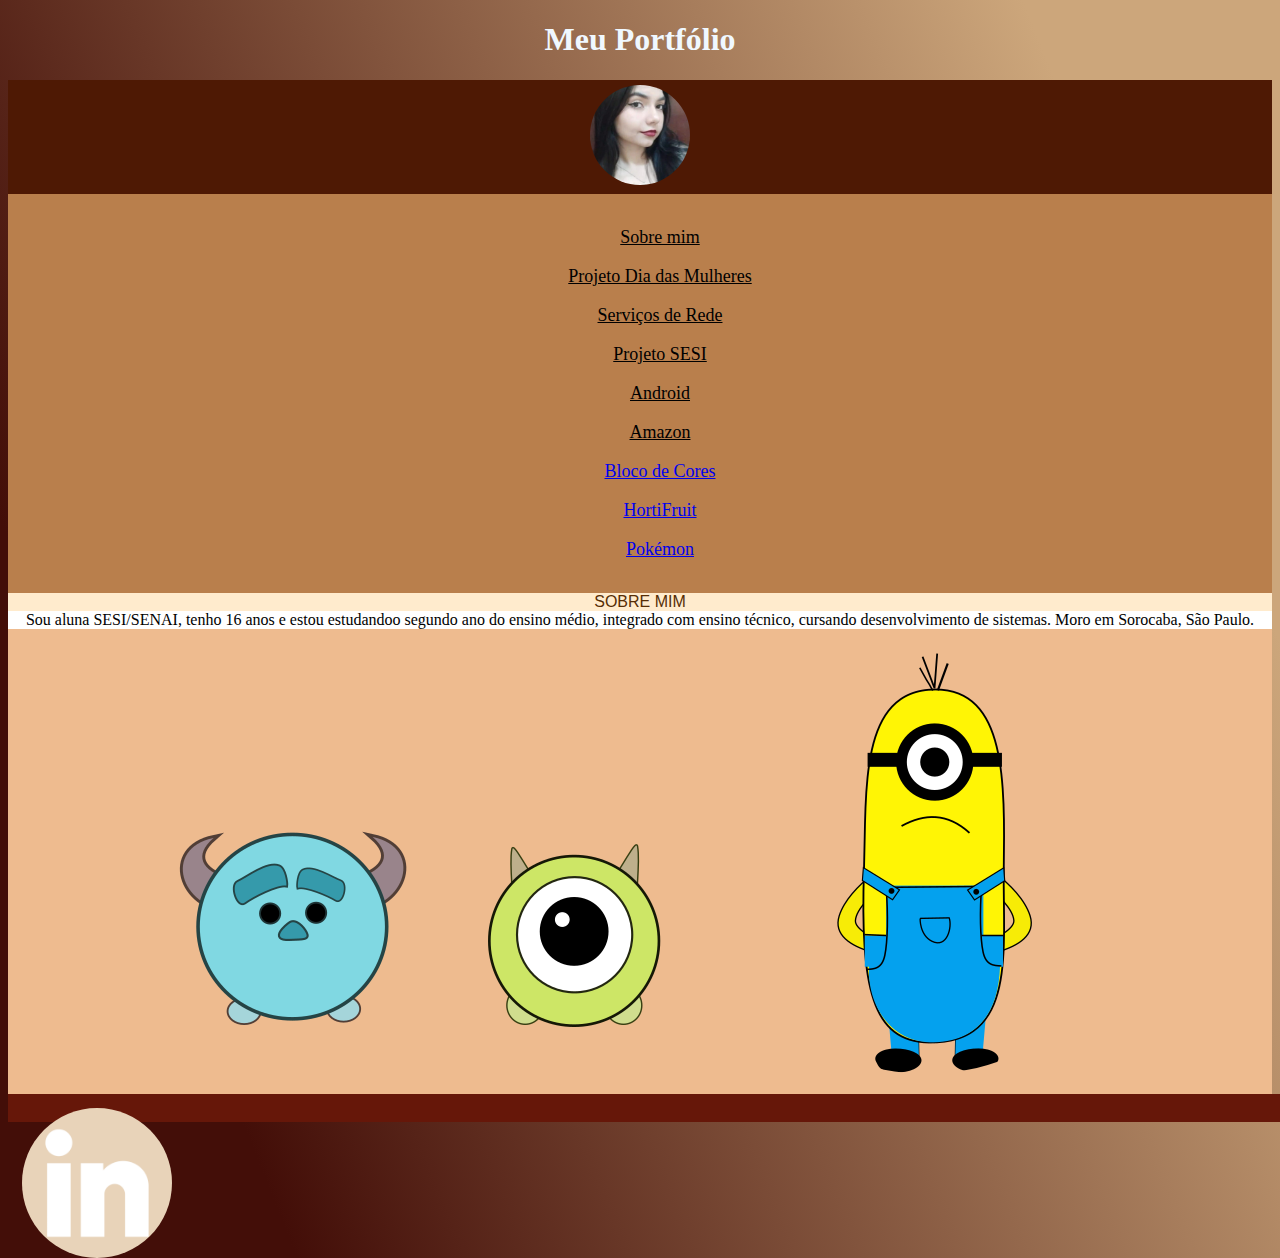
==== index.html @ d138c583 "Update index.html" ====
<!DOCTYPE html>
<html lang="en">
<head>
    <link rel="stylesheet" type="text/css" href="estilos.css">
    <meta charset="UTF-8">
    <meta http-equiv="X-UA-Compatible" content="IE=edge">
    <meta name="viewport" content="width=device-width, initial-scale=1.0">
    <title>Portfólio</title>
<body>
<div class="body">
    <h1>Meu Portfólio</h1>
</div>
<div class="peru">
<img src="img/lua.jpg" width="100"></a>
</div>
<div class="li">
    <nav>
        <ul>
            <p><a href="index.html" target="_blank" style="color: black;">Sobre mim</a></p>
            <p><a href="https://luaals.github.io/dia-da-mulher/" target="_blank" style="color: black;">Projeto Dia das Mulheres</p></a>
             <p><a href="https://luaals.github.io/servicos-de-rede/" target="_blank" style="color: black;">Serviços de Rede</p></a>
            <p><a href="https://luaals.github.io/ProjetoSesi/" target="_blank" style="color: black;">Projeto SESI</p></a>
             <p><a href="https://luaals.github.io/Android/"target="_blank" style="color: black;">Android</a></p>
            <p><a href="https://luaals.github.io/form-amazon-prime/"target="_blank" style="color: black;">Amazon</a></p>
            <p><a href="https://luaals.github.io/desafio-blocos-de-cores/"target="_blank" style="color: _black;">Bloco de Cores</a></p>
            <p><a href="https://luaals.github.io/hortifruit/"target="_blank" style="color: _black;">HortiFruit</a></p>
            <p><a href="https://luaals.github.io/pokedesafio/"target="_blank" style="color: _black;">Pokémon</a></p>
        </ul>
    </nav>
</div>
<section id="p"></section>
<div class="sob">
    SOBRE MIM
</div>
<div class="bo">
    Sou aluna SESI/SENAI, tenho 16 anos e estou estudandoo segundo ano do ensino médio, integrado com ensino técnico, cursando desenvolvimento de sistemas. Moro em Sorocaba, São Paulo.
</div>
<div class="des">
    <img src="img/desenho1 (2).png">
    <img src="img/des2 (2).png">
    <img src="img/desenho3 (2).png">
</div>
<footer>
    <a href="https://www.linkedin.com/in/luana-alves-19538426b/" target="_blank"><img src="img/lin.png" width="150" align="left">
    </a>
</footer> 

</body>
</html>
---- estilos.css ----
body {
    color: aliceblue;
    text-align: center;
    font-size: 100%;
    background: linear-gradient(68.15deg,  #430e08 16.62%,  #cca67b 85.61% );        
}

footer {
    position: fixed;
    left: 0;
    bottom: 0;
    width: 100%;
    background-color: #661709;
    color: rgb(112, 52, 18);
    text-align: right;
    padding: 14px;
    
    
    }

.peru{
    background-color: rgb(78, 25, 4);
    padding: 5px;
}

    img{
        border-radius: 50%;
    
    }

    principal.{
        background-color: beige;
        
    }

.li{
    color: rgb(255, 255, 255);
    font-family: 'Times New Roman', Times, serif;
    font-size: 18px;
    background-color: rgb(185, 127, 76);
    text-align: center;
    padding: 15px;
    
  }

.sob{
    background-color: blanchedalmond;
    color: rgb(86, 45, 5);
   font-family: Verdana, Geneva, Tahoma, sans-serif;

}

.bo{
    background-color: rgb(255, 255, 255);
    color: black;
}

.des{
    color: rgb(255, 255, 255);
    font-family: 'Times New Roman', Times, serif;
    font-size: 18px;
    background-color: rgb(238, 187, 143);
    text-align: center;
    padding: 15px;
    
  }

footer{
    position:relative;
}
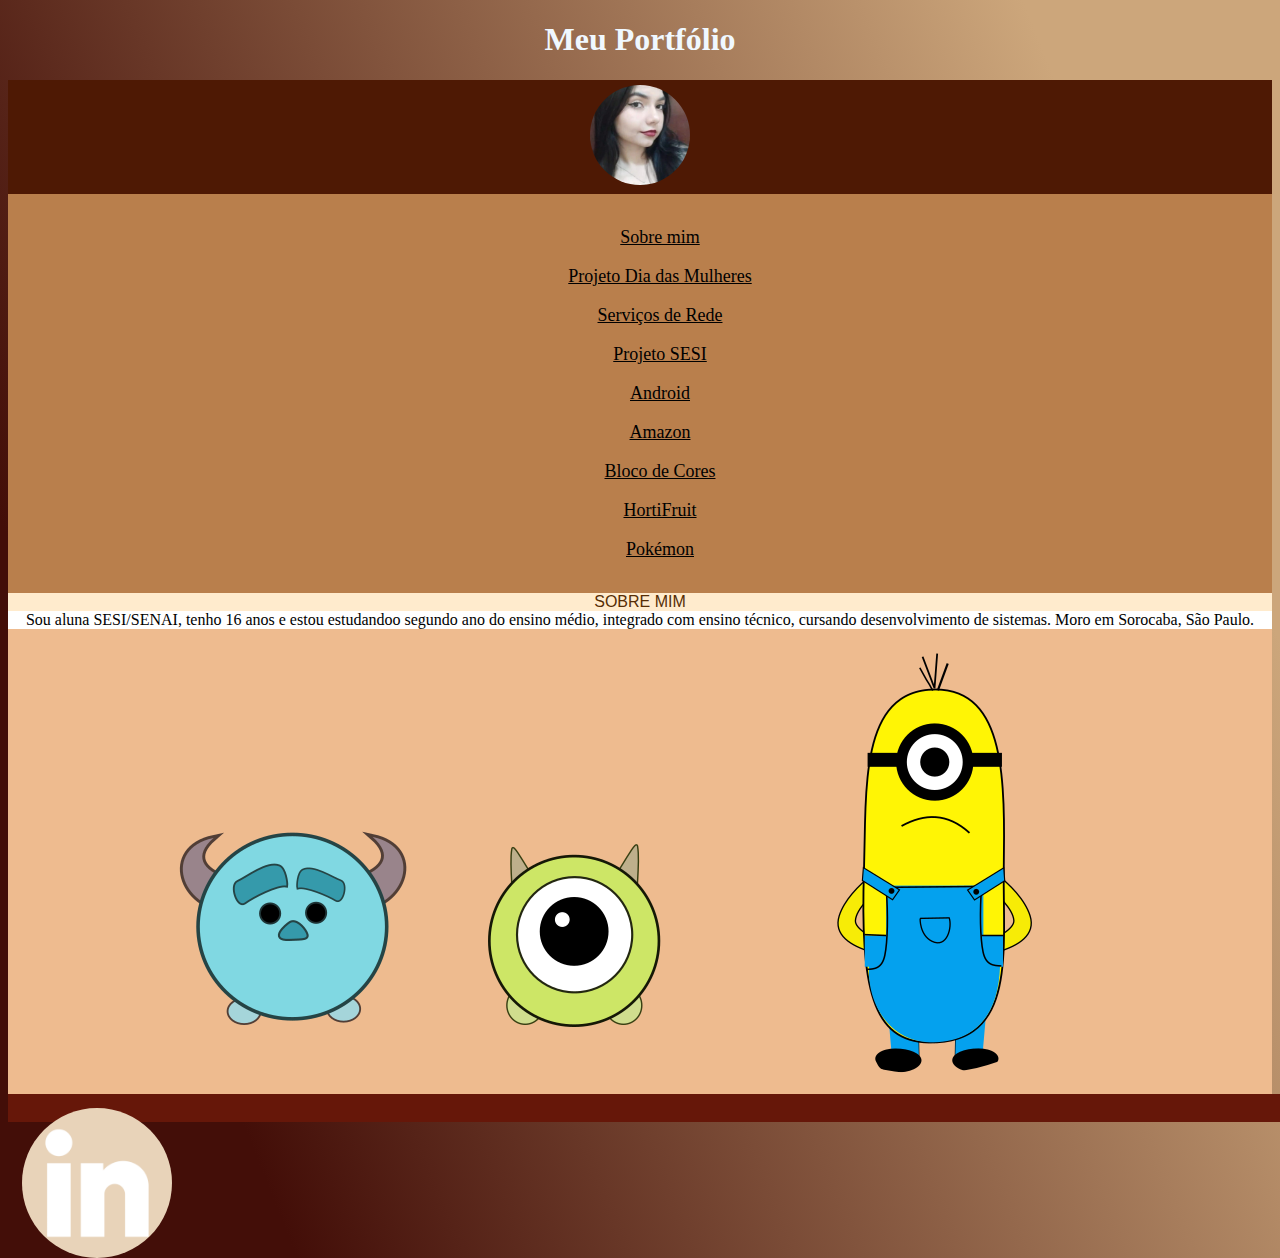
==== commit 676c9dae: "Update index.html" ====
--- a/index.html
+++ b/index.html
@@ -22,9 +22,9 @@
             <p><a href="https://luaals.github.io/ProjetoSesi/" target="_blank" style="color: black;">Projeto SESI</p></a>
              <p><a href="https://luaals.github.io/Android/"target="_blank" style="color: black;">Android</a></p>
             <p><a href="https://luaals.github.io/form-amazon-prime/"target="_blank" style="color: black;">Amazon</a></p>
-            <p><a href="https://luaals.github.io/desafio-blocos-de-cores/"target="_blank" style="color: _black;">Bloco de Cores</a></p>
-            <p><a href="https://luaals.github.io/hortifruit/"target="_blank" style="color: _black;">HortiFruit</a></p>
-            <p><a href="https://luaals.github.io/pokedesafio/"target="_blank" style="color: _black;">Pokémon</a></p>
+            <p><a href="https://luaals.github.io/desafio-blocos-de-cores/"target="_blank" style="color: black;">Bloco de Cores</a></p>
+            <p><a href="https://luaals.github.io/hortifruit/"target="_blank" style="color: black;">HortiFruit</a></p>
+            <p><a href="https://luaals.github.io/pokedesafio/"target="_blank" style="color: black;">Pokémon</a></p>
         </ul>
     </nav>
 </div>
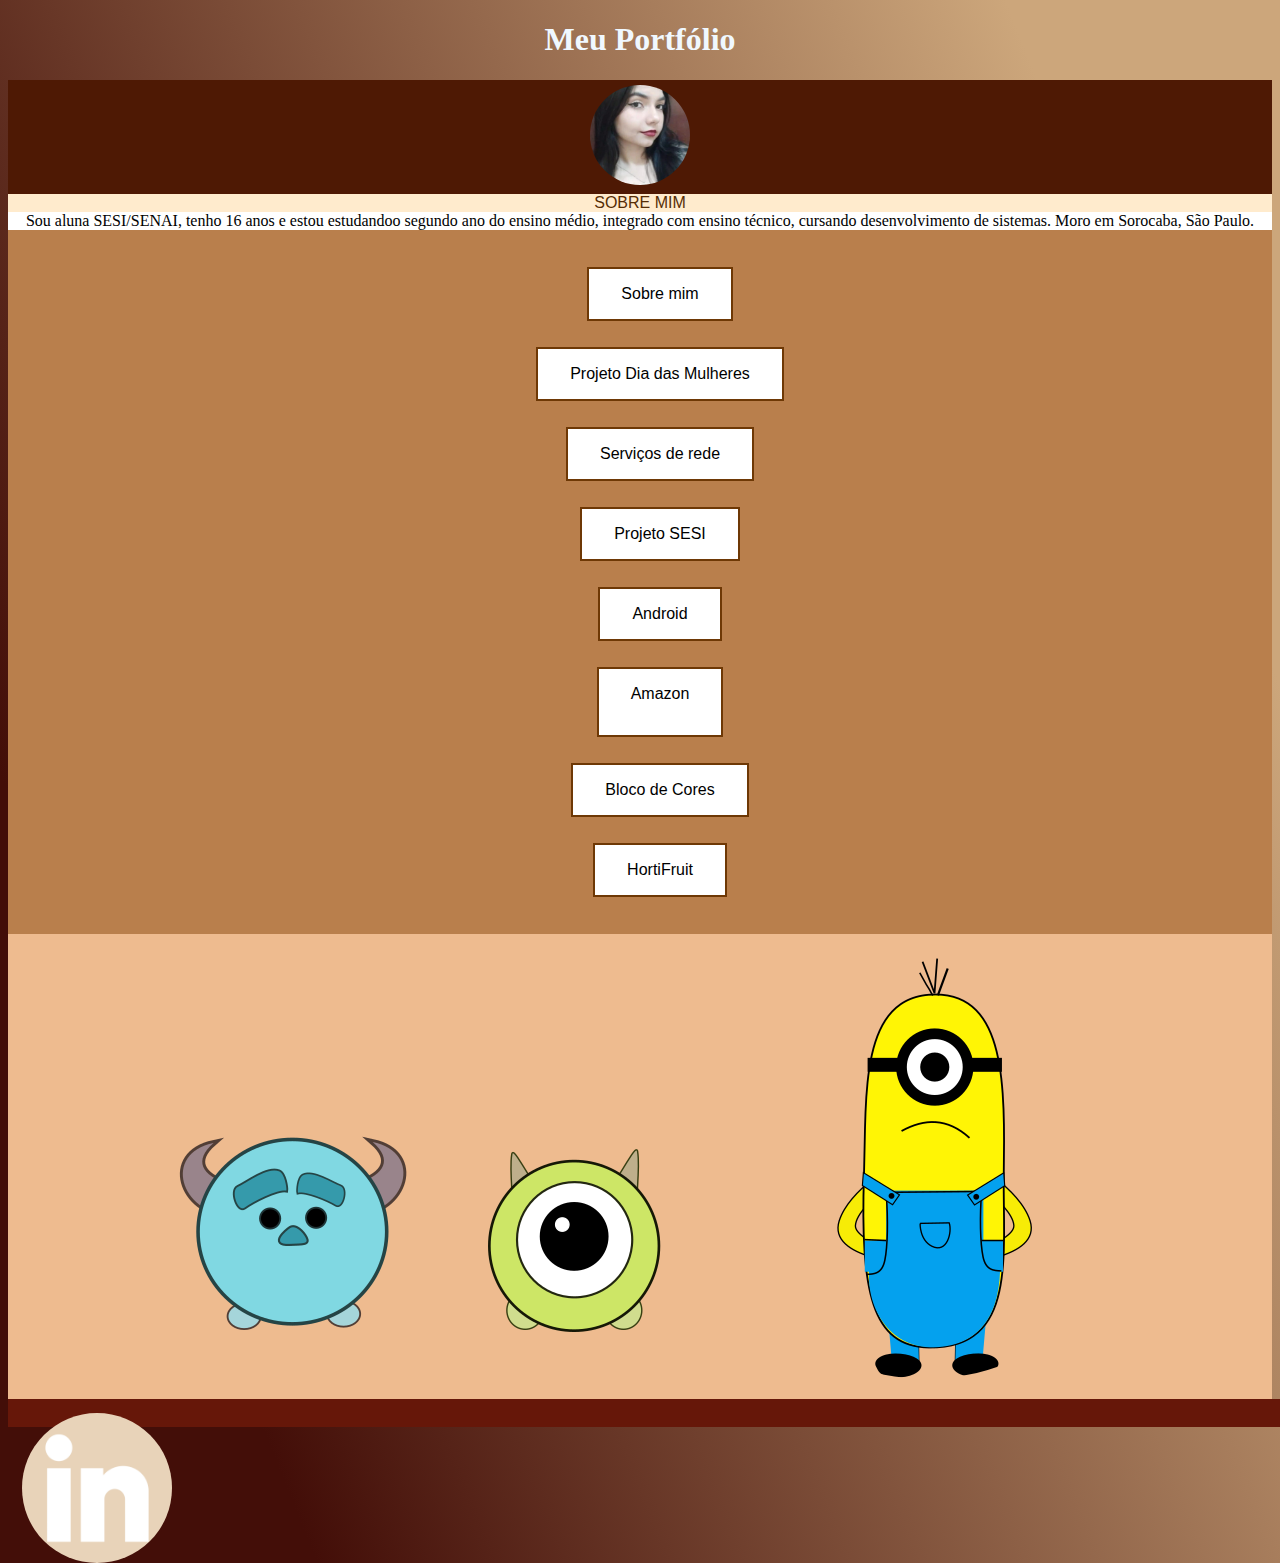
==== commit afd664bf: "Add files via upload" ====
--- a/index.html
+++ b/index.html
@@ -13,37 +13,37 @@
 <div class="peru">
 <img src="img/lua.jpg" width="100"></a>
 </div>
-<div class="li">
-    <nav>
-        <ul>
-            <p><a href="index.html" target="_blank" style="color: black;">Sobre mim</a></p>
-            <p><a href="https://luaals.github.io/dia-da-mulher/" target="_blank" style="color: black;">Projeto Dia das Mulheres</p></a>
-             <p><a href="https://luaals.github.io/servicos-de-rede/" target="_blank" style="color: black;">Serviços de Rede</p></a>
-            <p><a href="https://luaals.github.io/ProjetoSesi/" target="_blank" style="color: black;">Projeto SESI</p></a>
-             <p><a href="https://luaals.github.io/Android/"target="_blank" style="color: black;">Android</a></p>
-            <p><a href="https://luaals.github.io/form-amazon-prime/"target="_blank" style="color: black;">Amazon</a></p>
-            <p><a href="https://luaals.github.io/desafio-blocos-de-cores/"target="_blank" style="color: black;">Bloco de Cores</a></p>
-            <p><a href="https://luaals.github.io/hortifruit/"target="_blank" style="color: black;">HortiFruit</a></p>
-            <p><a href="https://luaals.github.io/pokedesafio/"target="_blank" style="color: black;">Pokémon</a></p>
-        </ul>
-    </nav>
-</div>
-<section id="p"></section>
 <div class="sob">
     SOBRE MIM
 </div>
 <div class="bo">
     Sou aluna SESI/SENAI, tenho 16 anos e estou estudandoo segundo ano do ensino médio, integrado com ensino técnico, cursando desenvolvimento de sistemas. Moro em Sorocaba, São Paulo.
 </div>
+<div class="li">
+    <nav>
+        <ul>
+            <button class="button button1"><a href="index.html" style="color: black;">Sobre mim</a></button>
+        <p><button class="button button1"><a href="indexmulher.html" style="color: black;">Projeto Dia das Mulheres</a></button></p>
+            <p><button class="button button1"><a href="https://luaals.github.io/servicos-de-rede/" style="color: black;">Serviços de rede</button></p>
+            <p><button class="button button1"><a href="https://luaals.github.io/ProjetoSesi/" target="_blank" style="color: black;">Projeto SESI</button></a>
+            <p><button class="button button1"><a href="https://luaals.github.io/Android/" style="color: black;">Android</button></p>
+            <p><button class="button button1"><a href="https://luaals.github.io/form-amazon-prime/" style="color: black;">Amazon</p></button>
+            <p><button class="button button1"><a href="https://luaals.github.io/desafio-blocos-de-cores/" style="color: black;">Bloco de Cores</button></p>
+            <p><button class="button button1"><a href="https://luaals.github.io/hortifruit/" style="color: black;">HortiFruit</button></p></a>
+        </ul>
+    </nav>
+</div>
+<section id="p"></section>
 <div class="des">
     <img src="img/desenho1 (2).png">
     <img src="img/des2 (2).png">
     <img src="img/desenho3 (2).png">
 </div>
+
 <footer>
-    <a href="https://www.linkedin.com/in/luana-alves-19538426b/" target="_blank"><img src="img/lin.png" width="150" align="left">
+    <a href="https://www.linkedin.com/in/luana-alves-19538426b/"><img src="img/lin.png" width="150" align="left">
     </a>
 </footer> 
 
 </body>
-</html>
+</html>--- a/estilos.css
+++ b/estilos.css
@@ -65,7 +65,36 @@
     padding: 15px;
     
   }
+  .button {
+    background-color: #c2770f; /* Green */
+    border: none;
+    color: white;
+    padding: 16px 32px;
+    text-align: center;
+    text-decoration: none;
+    display: inline-block;
+    font-size: 16px;
+    margin: 4px 2px;
+    transition-duration: 0.4s;
+    cursor: pointer;
+  }
+  
+  .button1 {
+    background-color: white; 
+    color: black; 
+    border: 2px solid #6e3805;
+  }
+  
+  .button1:hover {
+    background-color: #f6ddbf;
+    color: white;
+  }
+  
+  
 
 footer{
     position:relative;
+}
+a {
+    text-decoration: none;
 }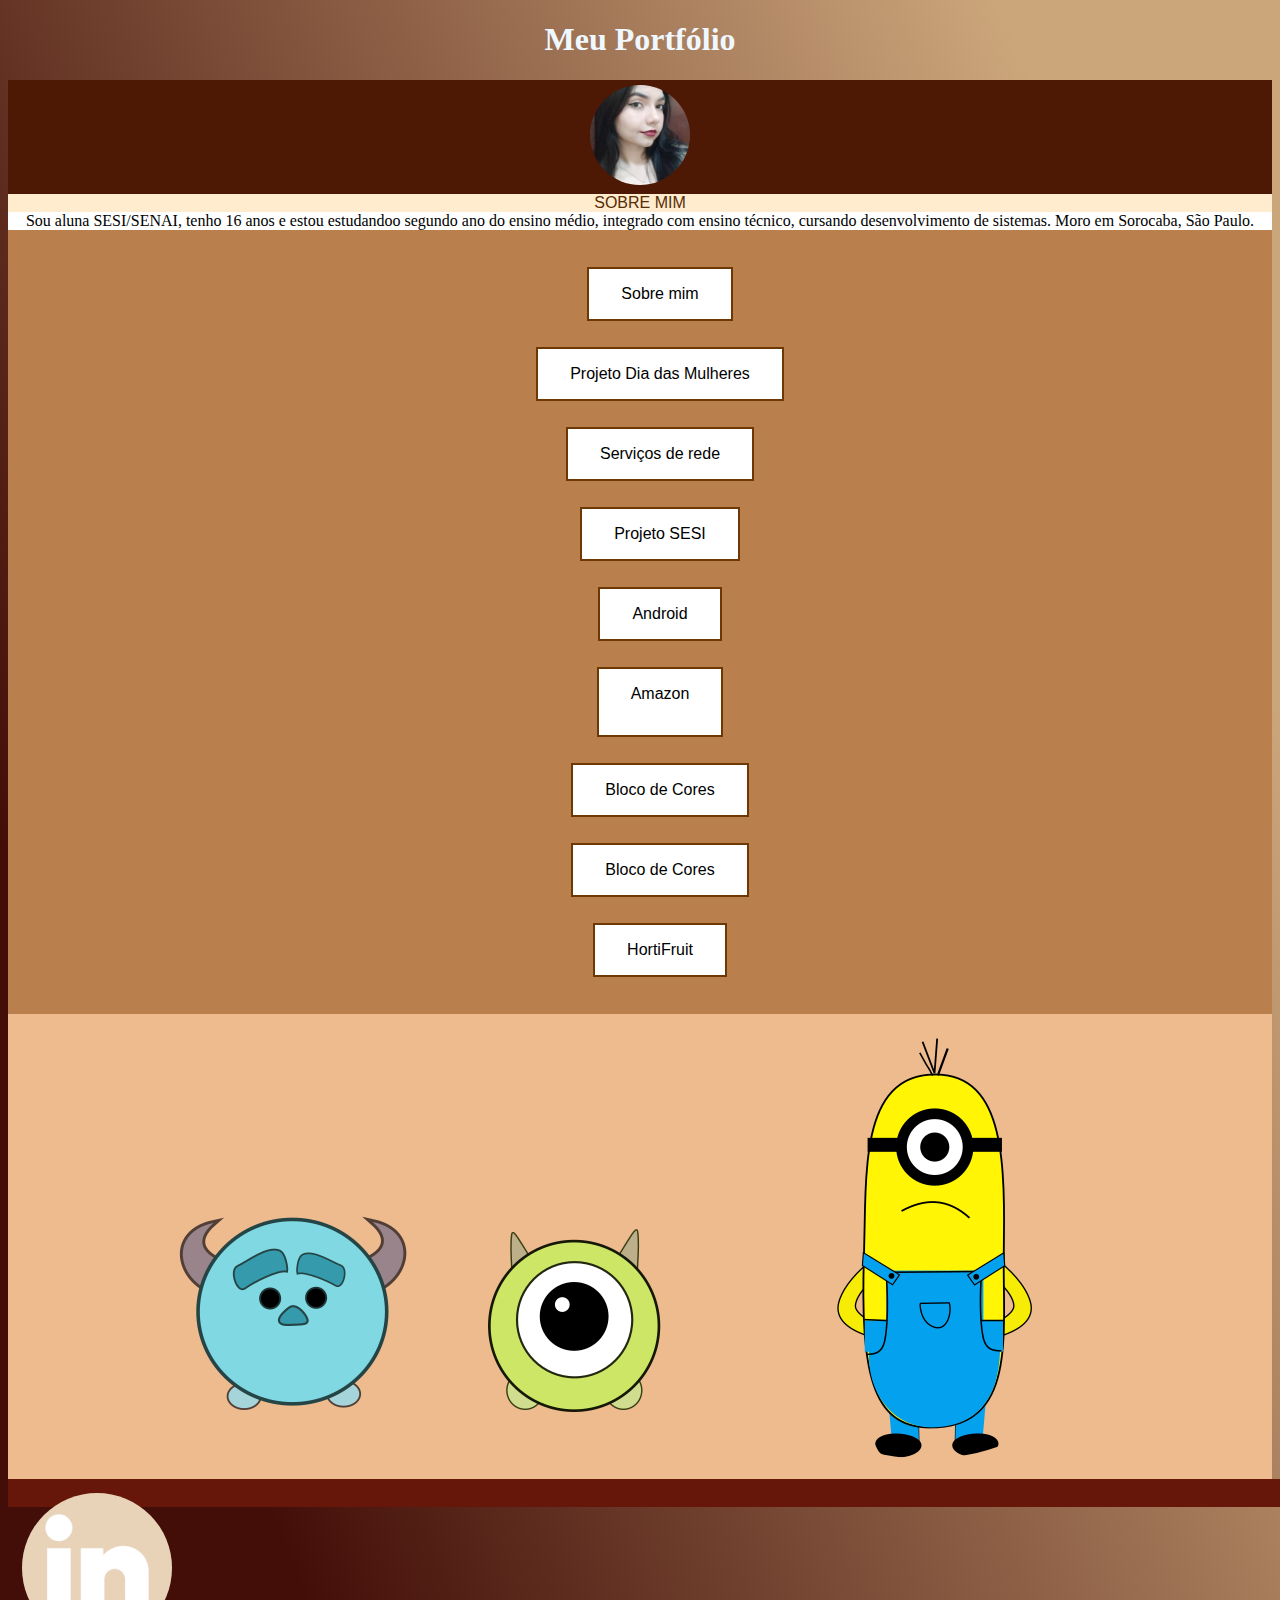
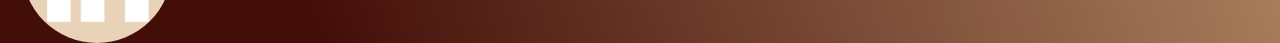
==== commit 9ca44bc5: "Update index.html" ====
--- a/index.html
+++ b/index.html
@@ -23,13 +23,14 @@
     <nav>
         <ul>
             <button class="button button1"><a href="index.html" style="color: black;">Sobre mim</a></button>
-        <p><button class="button button1"><a href="indexmulher.html" style="color: black;">Projeto Dia das Mulheres</a></button></p>
-            <p><button class="button button1"><a href="https://luaals.github.io/servicos-de-rede/" style="color: black;">Serviços de rede</button></p>
+        <p><button class="button button1"><a href="https://luaals.github.io/dia-da-mulher/" target="_blank" style="color: black;">Projeto Dia das Mulheres</a></button></p>
+            <p><button class="button button1"><a href="https://luaals.github.io/servicos-de-rede/" target="_blank" style="color: black;">Serviços de rede</button></p>
             <p><button class="button button1"><a href="https://luaals.github.io/ProjetoSesi/" target="_blank" style="color: black;">Projeto SESI</button></a>
-            <p><button class="button button1"><a href="https://luaals.github.io/Android/" style="color: black;">Android</button></p>
-            <p><button class="button button1"><a href="https://luaals.github.io/form-amazon-prime/" style="color: black;">Amazon</p></button>
-            <p><button class="button button1"><a href="https://luaals.github.io/desafio-blocos-de-cores/" style="color: black;">Bloco de Cores</button></p>
-            <p><button class="button button1"><a href="https://luaals.github.io/hortifruit/" style="color: black;">HortiFruit</button></p></a>
+            <p><button class="button button1"><a href="https://luaals.github.io/Android/" target="_blank" style="color: black;">Android</button></p>
+            <p><button class="button button1"><a href="https://luaals.github.io/form-amazon-prime/" target="_blank" style="color: black;">Amazon</p></button>
+            <p><button class="button button1"><a href="https://luaals.github.io/desafio-blocos-de-cores/" target="_blank" style="color: black;">Bloco de Cores</button></p>
+            <p><button class="button button1"><a href="https://luaals.github.io/Pacote-Office/index.html" target="_blank" style="color: black;">Bloco de Cores</button></p>
+            <p><button class="button button1"><a href="https://luaals.github.io/hortifruit/" target="_blank" style="color: black;">HortiFruit</button></p></a>
         </ul>
     </nav>
 </div>
@@ -46,4 +47,4 @@
 </footer> 
 
 </body>
-</html>+</html>
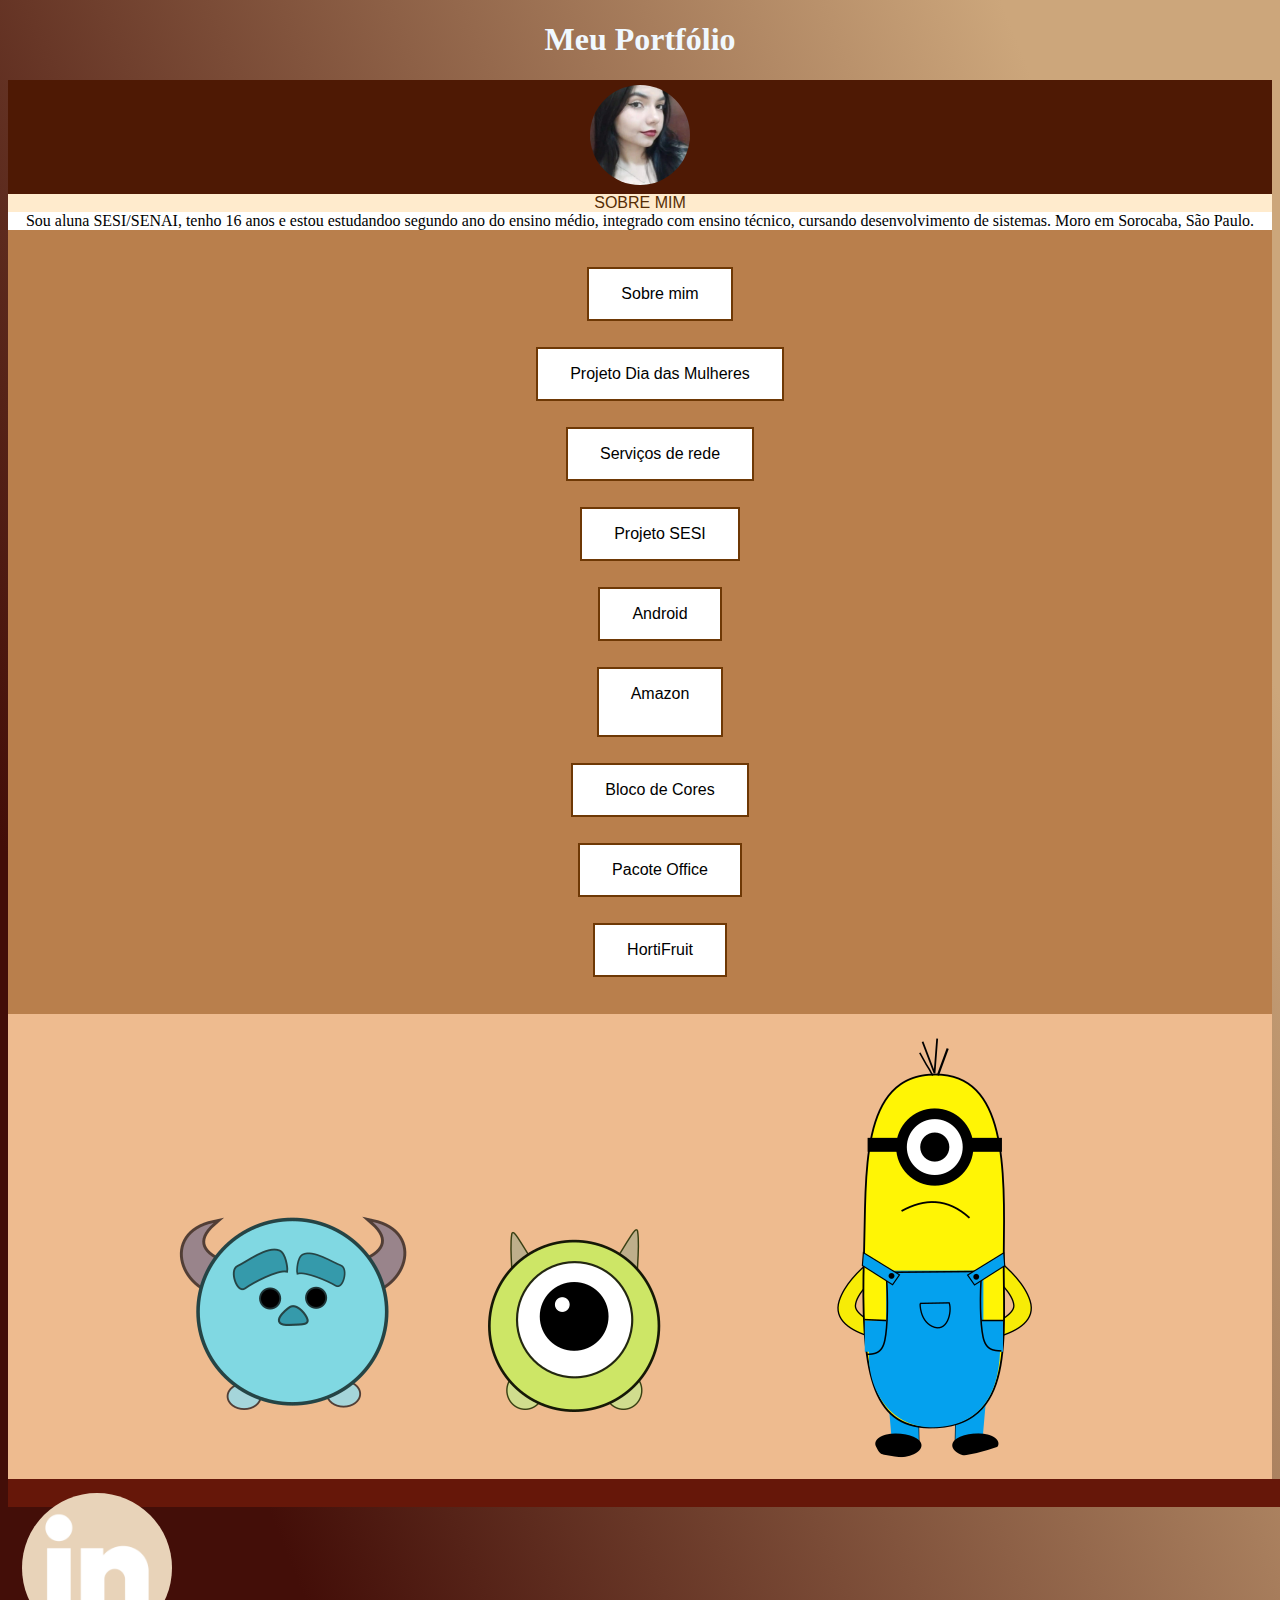
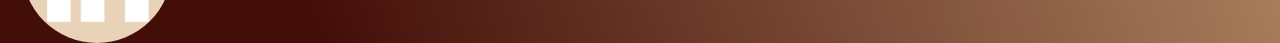
==== commit f620ab83: "Update index.html" ====
--- a/index.html
+++ b/index.html
@@ -29,7 +29,7 @@
             <p><button class="button button1"><a href="https://luaals.github.io/Android/" target="_blank" style="color: black;">Android</button></p>
             <p><button class="button button1"><a href="https://luaals.github.io/form-amazon-prime/" target="_blank" style="color: black;">Amazon</p></button>
             <p><button class="button button1"><a href="https://luaals.github.io/desafio-blocos-de-cores/" target="_blank" style="color: black;">Bloco de Cores</button></p>
-            <p><button class="button button1"><a href="https://luaals.github.io/Pacote-Office/index.html" target="_blank" style="color: black;">Bloco de Cores</button></p>
+            <p><button class="button button1"><a href="https://luaals.github.io/Pacote-Office/index.html" target="_blank" style="color: black;">Pacote Office</button></p>
             <p><button class="button button1"><a href="https://luaals.github.io/hortifruit/" target="_blank" style="color: black;">HortiFruit</button></p></a>
         </ul>
     </nav>
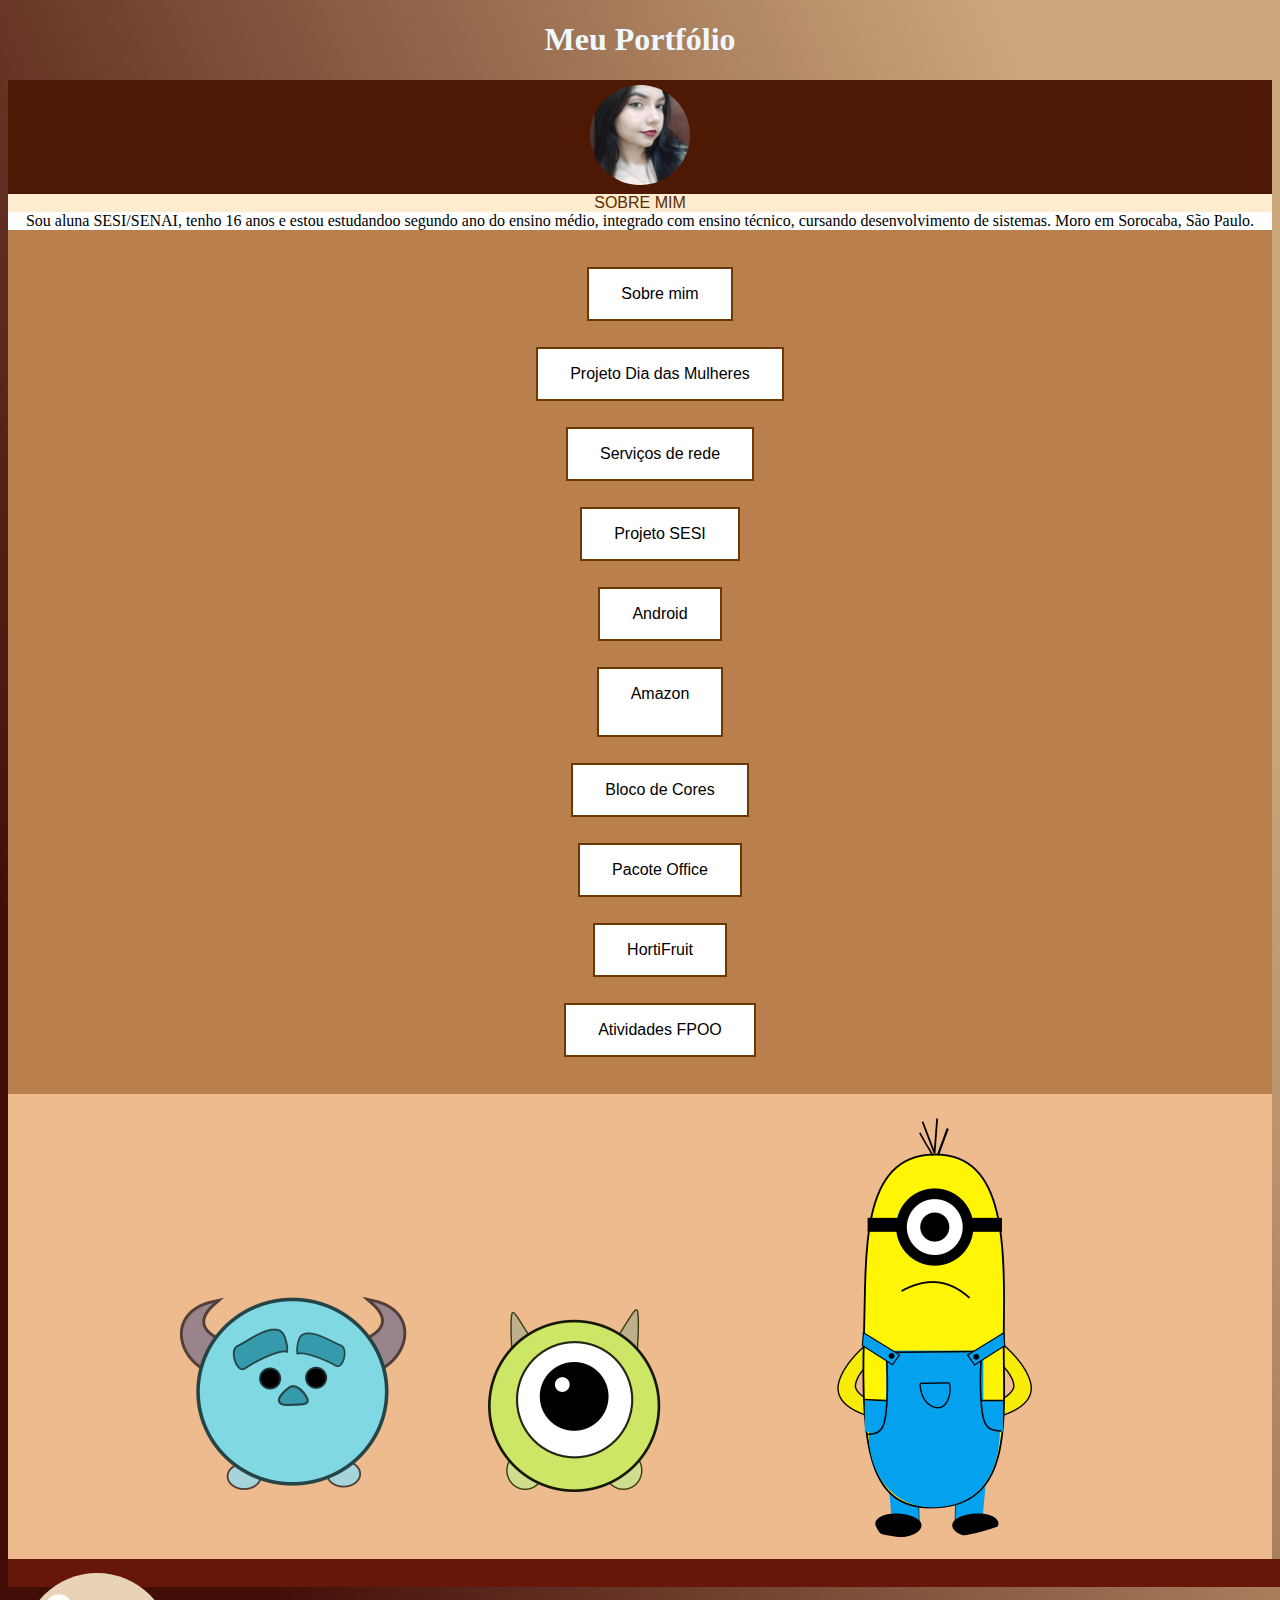
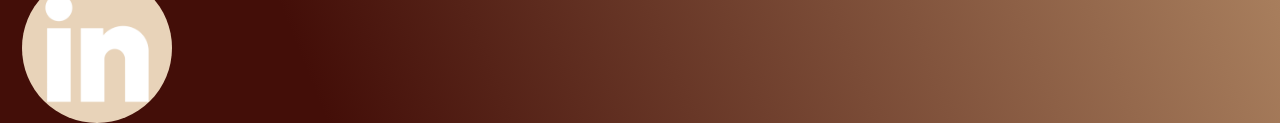
==== commit 82e6b5c4: "Update index.html" ====
--- a/index.html
+++ b/index.html
@@ -31,6 +31,7 @@
             <p><button class="button button1"><a href="https://luaals.github.io/desafio-blocos-de-cores/" target="_blank" style="color: black;">Bloco de Cores</button></p>
             <p><button class="button button1"><a href="https://luaals.github.io/Pacote-Office/index.html" target="_blank" style="color: black;">Pacote Office</button></p>
             <p><button class="button button1"><a href="https://luaals.github.io/hortifruit/" target="_blank" style="color: black;">HortiFruit</button></p></a>
+            <p><button class="button button1"><a href="https://luaals.github.io/atividades-fpoo/" target="_blank" style="color: black;">Atividades FPOO</button></p></a>
         </ul>
     </nav>
 </div>
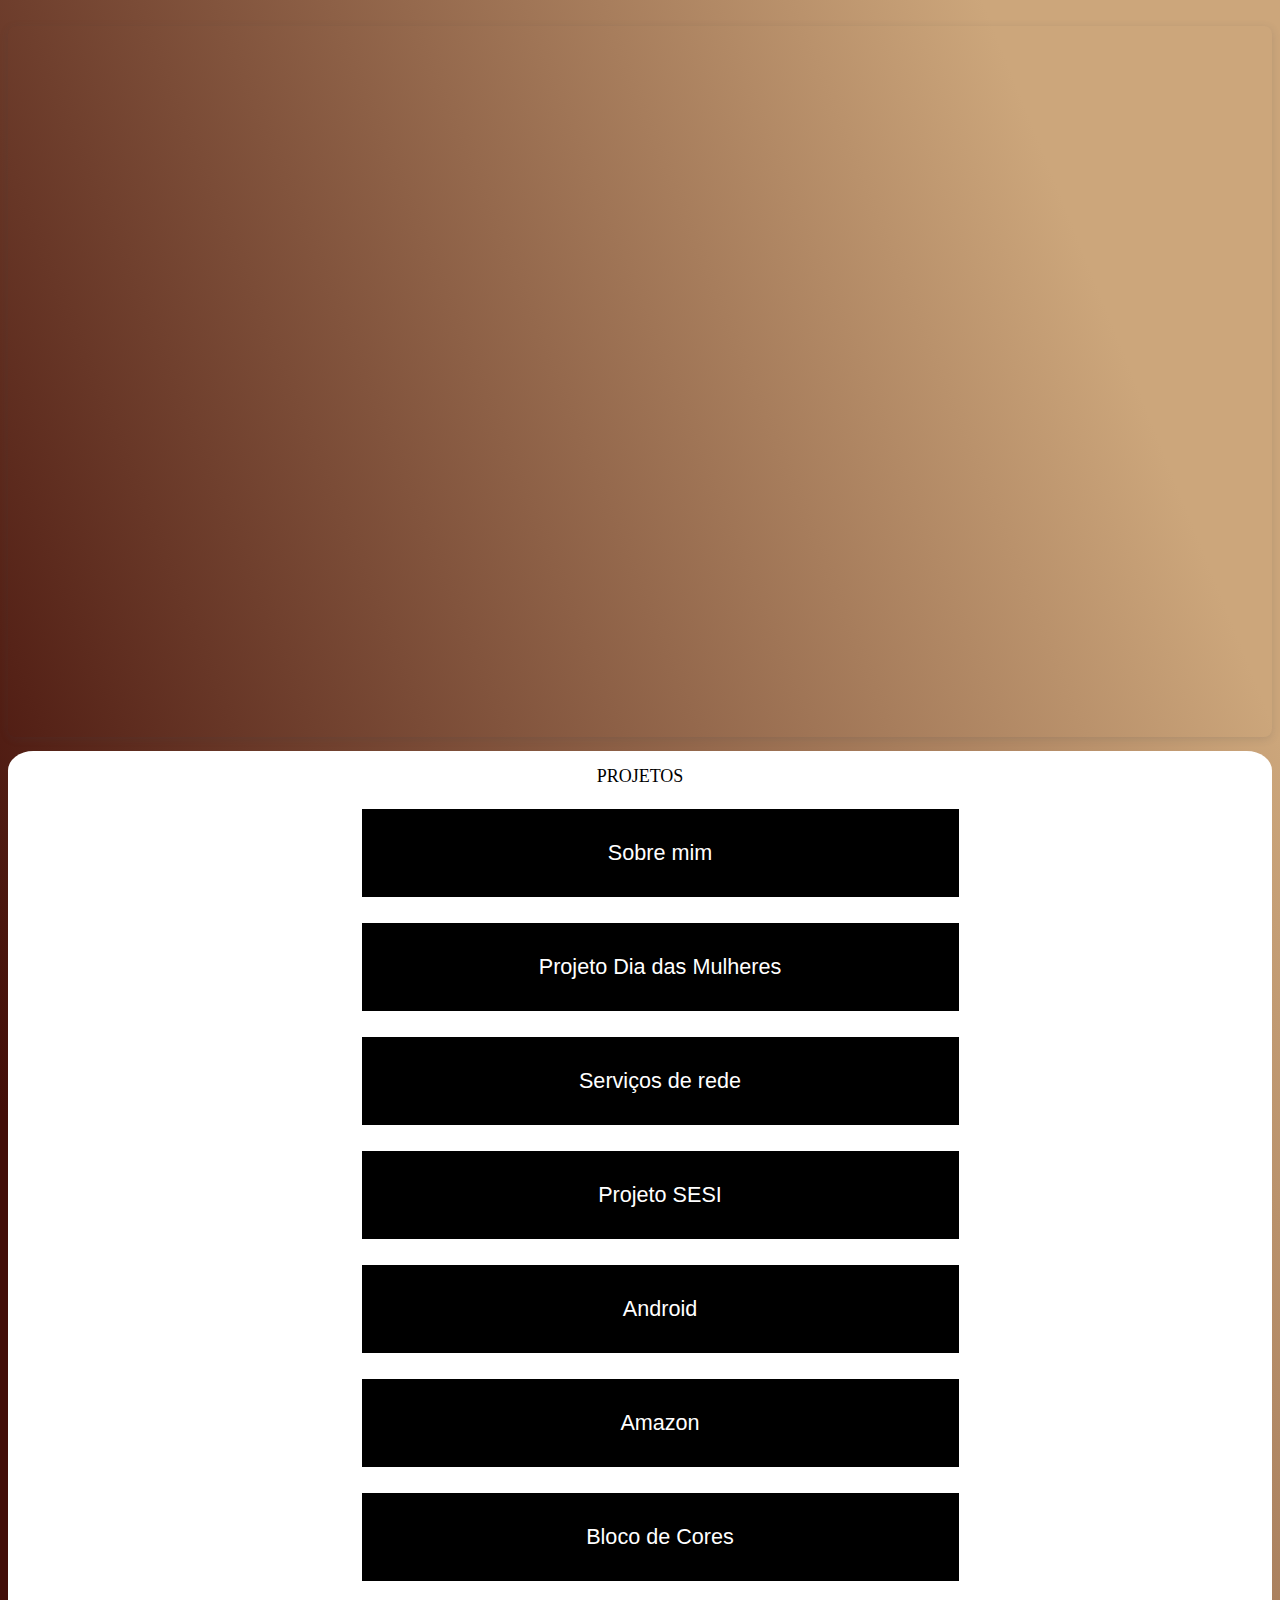
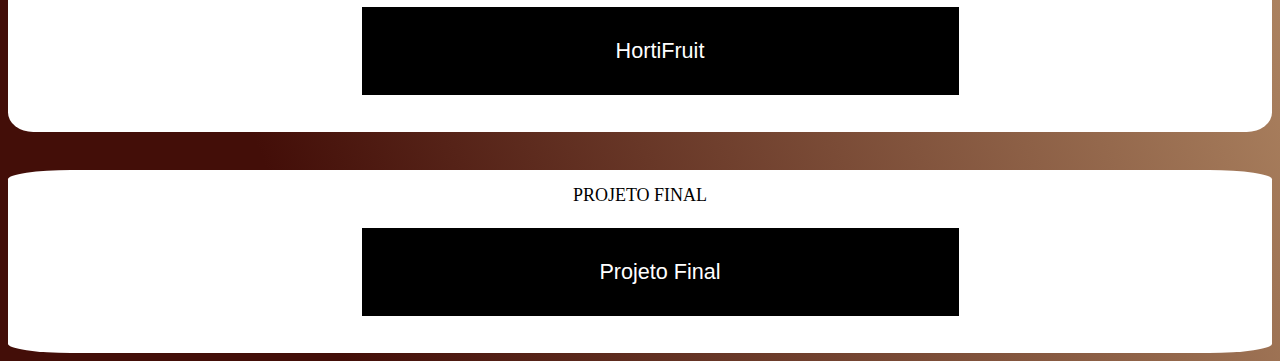
==== commit bda96246: "Add files via upload" ====
--- a/index.html
+++ b/index.html
@@ -7,45 +7,34 @@
     <meta name="viewport" content="width=device-width, initial-scale=1.0">
     <title>Portfólio</title>
 <body>
-<div class="body">
-    <h1>Meu Portfólio</h1>
+    <div style="position: relative; width: 100%; height: 0; padding-top: 56.2225%;
+ padding-bottom: 0; box-shadow: 0 2px 8px 0 rgba(63,69,81,0.16); margin-top: 1.6em; margin-bottom: 0.9em; overflow: hidden;
+ border-radius: 8px; will-change: transform;">
+  <iframe loading="lazy" style="position: absolute; width: 100%; height: 100%; top: 0; left: 0; border: none; padding: 0;margin: 0;"
+    src="https:&#x2F;&#x2F;www.canva.com&#x2F;design&#x2F;DAF64zYvunw&#x2F;view?embed" allowfullscreen="allowfullscreen" allow="fullscreen">
+  </iframe>
 </div>
-<div class="peru">
-<img src="img/lua.jpg" width="100"></a>
-</div>
-<div class="sob">
-    SOBRE MIM
-</div>
-<div class="bo">
-    Sou aluna SESI/SENAI, tenho 16 anos e estou estudandoo segundo ano do ensino médio, integrado com ensino técnico, cursando desenvolvimento de sistemas. Moro em Sorocaba, São Paulo.
-</div>
-<div class="li">
-    <nav>
-        <ul>
-            <button class="button button1"><a href="index.html" style="color: black;">Sobre mim</a></button>
-        <p><button class="button button1"><a href="https://luaals.github.io/dia-da-mulher/" target="_blank" style="color: black;">Projeto Dia das Mulheres</a></button></p>
-            <p><button class="button button1"><a href="https://luaals.github.io/servicos-de-rede/" target="_blank" style="color: black;">Serviços de rede</button></p>
-            <p><button class="button button1"><a href="https://luaals.github.io/ProjetoSesi/" target="_blank" style="color: black;">Projeto SESI</button></a>
-            <p><button class="button button1"><a href="https://luaals.github.io/Android/" target="_blank" style="color: black;">Android</button></p>
-            <p><button class="button button1"><a href="https://luaals.github.io/form-amazon-prime/" target="_blank" style="color: black;">Amazon</p></button>
-            <p><button class="button button1"><a href="https://luaals.github.io/desafio-blocos-de-cores/" target="_blank" style="color: black;">Bloco de Cores</button></p>
-            <p><button class="button button1"><a href="https://luaals.github.io/Pacote-Office/index.html" target="_blank" style="color: black;">Pacote Office</button></p>
-            <p><button class="button button1"><a href="https://luaals.github.io/hortifruit/" target="_blank" style="color: black;">HortiFruit</button></p></a>
-            <p><button class="button button1"><a href="https://luaals.github.io/atividades-fpoo/" target="_blank" style="color: black;">Atividades FPOO</button></p></a>
-        </ul>
-    </nav>
-</div>
-<section id="p"></section>
-<div class="des">
-    <img src="img/desenho1 (2).png">
-    <img src="img/des2 (2).png">
-    <img src="img/desenho3 (2).png">
-</div>
-
-<footer>
-    <a href="https://www.linkedin.com/in/luana-alves-19538426b/"><img src="img/lin.png" width="150" align="left">
-    </a>
-</footer> 
-
+<a href="https:&#x2F;&#x2F;www.canva.com&#x2F;design&#x2F;DAF64zYvunw&#x2F;view?utm_content=DAF64zYvunw&amp;utm_campaign=designshare&amp;utm_medium=embeds&am
+p;utm_source=link" target="_blank" rel="noopener"></a>
+    <div class="li">
+        PROJETOS
+        <nav>
+            <ul>
+                <button class="button button1"><a href="index.html" style="color: rgb(255, 255, 255);">Sobre mim</a></button>
+            <p><button class="button button1"><a href="https://luaals.github.io/dia-da-mulher/" target="_blank" style="color: rgb(255, 255, 255);">Projeto Dia das Mulheres</a></button></p>
+                <p><button class="button button1"><a href="https://luaals.github.io/servicos-de-rede/" target="_blank" style="color: rgb(255, 255, 255);">Serviços de rede</button></p>
+                <p><button class="button button1"><a href="https://luaals.github.io/ProjetoSesi/" target="_blank" style="color: rgb(255, 255, 255);">Projeto SESI</button></a>
+                <p><button class="button button1"><a href="https://luaals.github.io/Android/" target="_blank" style="color: rgb(255, 255, 255);">Android</button></p>
+                <p><button class="button button1"><a href="https://luaals.github.io/form-amazon-prime/" target="_blank" style="color: rgb(255, 255, 255);">Amazon</button>
+                <p><button class="button button1"><a href="https://luaals.github.io/desafio-blocos-de-cores/" target="_blank" style="color: rgb(255, 255, 255);">Bloco de Cores</button></p>
+                <p><button class="button button1"><a href="https://luaals.github.io/hortifruit/" target="_blank" style="color: rgb(255, 255, 255);">HortiFruit</button></p></a>
+            </ul>
+        </nav>
+    </div>
+    <div class="projfin">
+        PROJETO FINAL
+        <nav>
+            <ul> <p><button class="button button1"><a href=" https://luaals.github.io/WebPrjFinal/" target="_blank" style="color: rgb(255, 255, 255);">Projeto Final</button></p></a>
+    </div>
 </body>
-</html>
+</html>--- a/estilos.css
+++ b/estilos.css
@@ -35,13 +35,13 @@
     }
 
 .li{
-    color: rgb(255, 255, 255);
+    color: rgb(0, 0, 0);
     font-family: 'Times New Roman', Times, serif;
     font-size: 18px;
-    background-color: rgb(185, 127, 76);
+    background-color: rgb(255, 255, 255);
     text-align: center;
     padding: 15px;
-    
+    border-radius: 2%;
   }
 
 .sob{
@@ -68,7 +68,7 @@
   .button {
     background-color: #c2770f; /* Green */
     border: none;
-    color: white;
+    color: rgb(255, 255, 255);
     padding: 16px 32px;
     text-align: center;
     text-decoration: none;
@@ -77,17 +77,19 @@
     margin: 4px 2px;
     transition-duration: 0.4s;
     cursor: pointer;
+    width: 50%;
   }
   
   .button1 {
-    background-color: white; 
-    color: black; 
-    border: 2px solid #6e3805;
+    background-color: rgb(0, 0, 0); 
+    color: rgb(0, 0, 0); 
+    border: 15px solid #000000;
+    font-size:120%;
   }
   
   .button1:hover {
-    background-color: #f6ddbf;
-    color: white;
+    background-color: #6d512f;
+    color: rgb(130, 130, 130);
   }
   
   
@@ -97,4 +99,21 @@
 }
 a {
     text-decoration: none;
-}+}
+.proj{
+    background-color: #a74035;
+}
+
+.projfin{
+    background-color: rgb(255, 255, 255);
+    color: #000000;
+    margin-top: 3%;
+    border-radius: %;
+    color: rgb(0, 0, 0);
+    font-family: 'Times New Roman', Times, serif;
+    font-size: 18px;
+    background-color: rgb(255, 255, 255);
+    text-align: center;
+    padding: 15px;
+    border-radius: 5%;
+}
